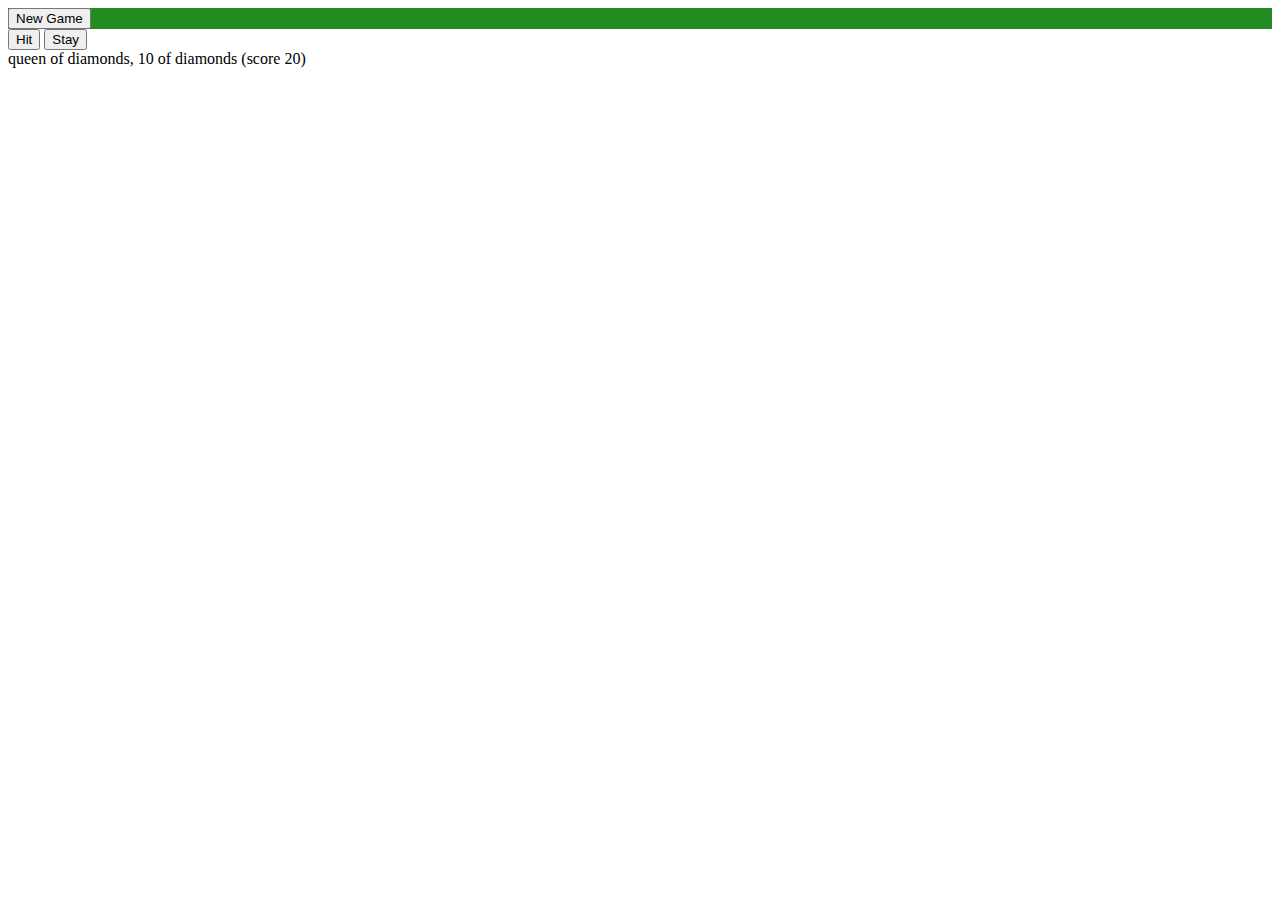
==== index.html @ 3903162d "Initial commit" ====
<!DOCTYPE html>
<html>
	<head>
		<title>Blackjack!</title>
		<script src="http://ajax.googleapis.com/ajax/libs/jquery/1.7.1/jquery.min.js"></script>
		<script src="lib/mustache.js"></script>
		<style>
		#reset {
			background-color: #228B22;
			margin: auto;
		}

		#actions {
			display: none;
		}

		li {
			border: 1px solid black;
		}

		li.win {
			list-style-image: url("img/tick-sm.png");
		}

		li.win .winner {
			background-color: #C1FFC1;
		}

		li.lose {
			list-style-type: circle;
		}

		li.lose .winner {
			background-color: #8B0000;
			color: white;
		}

		li.tie {
			list-style: none;
		}

		.user {
			background-color: #EEF3E2;
		}

		.dealer {
			background-color: #FEF0C9;
		}
		</style>
	</head>
	<body>
		<div id="reset">
			<button id="new_game">New Game</button>
		</div>
		<div id="results"></div>
		<div id="actions">
			<button id="hit" class="play">Hit</button>
			<button id="stay" class="play">Stay</button>
			<button id="replay" class="replay">Play Again</button>
		</div>
		<div id="current_hand"></div>
		<ul id="hands"></ul>
		<script src="blackjack.js"></script>
	</body>
</html>
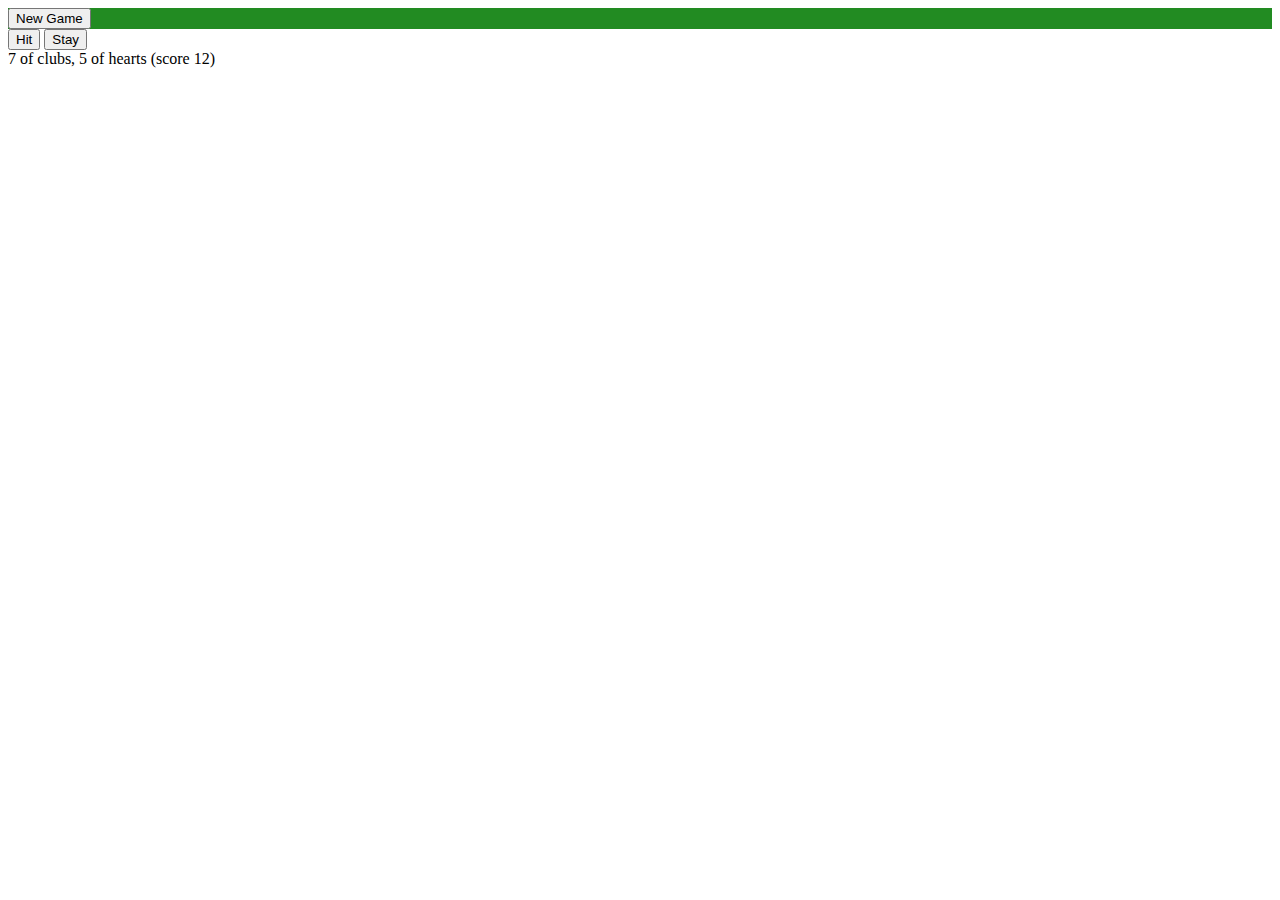
==== commit 0dce53ff: "Added Sass/Compass to make it easy to set card sprite by class" ====
--- a/index.html
+++ b/index.html
@@ -46,6 +46,8 @@
 		.dealer {
 			background-color: #FEF0C9;
 		}
+
+		/* Playing card sprite (img/playingcards.png): http://imageshack.us/photo/my-images/245/playingcards.png/ */;
 		</style>
 	</head>
 	<body>
